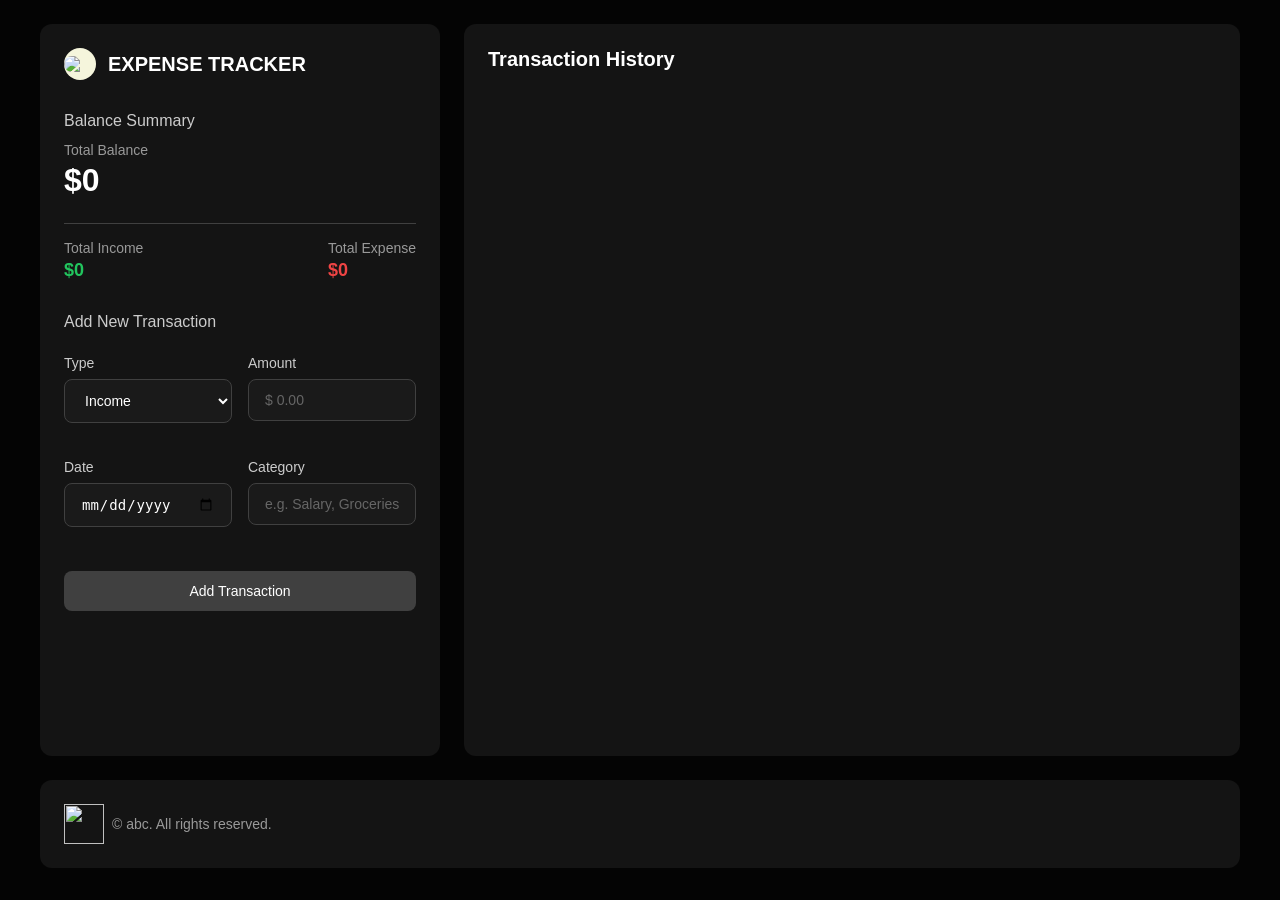
==== DOM/index.html @ 7d52f069 "dom practice" ====
<!DOCTYPE html>
<html lang="en">
    <head>
        <meta charset="UTF-8">
        <meta name = "viewport"
        content="width=device-width,initial-scale=1.0">
        <title>DOM Manupulation</title>
        <link rel="stylesheet" type="text/css" href="style.css">
        <script src="script.js"></script>
    </head>
    <body>
        <div class="container">
            <div class="sidebar">
                <div class="header">
                    <div class="logo">
                        <img src="./images/favicon.png" />
                    </div>
                    <h1 id="expense_tracker" class="title">
                        Expense <span>Tracker</span>
                    </h1>
                </div>

                <div class="balance-summary">
                    <h3>Balance Summary</h3>
                    <div class="label">Total Balance</div>
                    <div class="total-balance" id="totalBalance">$0</div>

                    <div class="income-expense">
                        <div>
                            <div class="label">Total Income</div>
                            <div class="income" id="totalIncome">$0</div>
                        </div>
                        <div>
                            <div class="label">Total Expense</div>
                            <div class="expense" id="totalExpense">$0</div>
                        </div>
                    </div>
                </div>

                <div class="add-transaction">
                    <h3>Add New Transaction</h3>

                    <form class="form-grid" id="transactionForm">
                        <div class="form-group">
                            <label>Type</label>
                            <select id="type" name="type">
                                <option>Income</option>
                                <option>Expense</option>
                            </select>
                        </div>

                        <div class="form-group">
                            <label>Amount</label>
                            <input
                                type="text"
                                placeholder="$ 0.00"
                                id="amount"
                                name="amount"
                            />
                        </div>

                        <div class="form-group">
                            <label>Date</label>
                            <input
                                type="date"
                                placeholder="mm/dd/yyyy"
                                id="date"
                                name="date"
                            />
                        </div>

                        <div class="form-group">
                            <label>Category</label>
                            <input
                                type="text"
                                placeholder="e.g. Salary, Groceries"
                                id="category"
                                name="category"
                            />
                        </div>

                        <input
                            role="button"
                            type="submit"
                            class="add-btn"
                            value="Add Transaction"
                        />
                    </form>
                </div>
            </div>

            <div class="main-content">
                <h2>Transaction History</h2>

                <ul class="transaction-list" id="transactionList"></ul>
            </div>
        </div>

        <footer class="footer">
            <div class="footer-content">
                <div class="footer-left">
                    <img class="footer-logo" src="./images/favicon.png" />
                    <p class="footer-text">
                        © abc. All rights reserved.
                    </p>
                </div>
                <!--<div class="social-icons">
                    <p class="social-icon">
                        <svg
                            width="20"
                            height="20"
                            viewBox="0 0 24 24"
                            fill="currentColor"
                        >
                            <path
                                d="M12 0c-6.626 0-12 5.373-12 12 0 5.302 3.438 9.8 8.207 11.387.599.111.793-.261.793-.577v-2.234c-3.338.726-4.033-1.416-4.033-1.416-.546-1.387-1.333-1.756-1.333-1.756-1.089-.745.083-.729.083-.729 1.205.084 1.839 1.237 1.839 1.237 1.07 1.834 2.807 1.304 3.492.997.107-.775.418-1.305.762-1.604-2.665-.305-5.467-1.334-5.467-5.931 0-1.311.469-2.381 1.236-3.221-.124-.303-.535-1.524.117-3.176 0 0 1.008-.322 3.301 1.23.957-.266 1.983-.399 3.003-.404 1.02.005 2.047.138 3.006.404 2.291-1.552 3.297-1.23 3.297-1.23.653 1.653.242 2.874.118 3.176.77.84 1.235 1.911 1.235 3.221 0 4.609-2.807 5.624-5.479 5.921.43.372.823 1.102.823 2.222v3.293c0 .319.192.694.801.576 4.765-1.589 8.199-6.086 8.199-11.386 0-6.627-5.373-12-12-12z"
                            />
                        </svg>
                    </p>
                    <p class="social-icon">
                        <svg
                            width="20"
                            height="20"
                            viewBox="0 0 24 24"
                            fill="currentColor"
                        >
                            <path
                                d="M23.953 4.57a10 10 0 01-2.825.775 4.958 4.958 0 002.163-2.723c-.951.555-2.005.959-3.127 1.184a4.92 4.92 0 00-8.384 4.482C7.69 8.095 4.067 6.13 1.64 3.162a4.822 4.822 0 00-.666 2.475c0 1.71.87 3.213 2.188 4.096a4.904 4.904 0 01-2.228-.616v.06a4.923 4.923 0 003.946 4.827 4.996 4.996 0 01-2.212.085 4.936 4.936 0 004.604 3.417 9.867 9.867 0 01-6.102 2.105c-.39 0-.779-.023-1.17-.067a13.995 13.995 0 007.557 2.209c9.053 0 13.998-7.496 13.998-13.985 0-.21 0-.42-.015-.63A9.935 9.935 0 0024 4.59z"
                            />
                        </svg>
                    </p>
                    <p class="social-icon">
                        <svg
                            width="20"
                            height="20"
                            viewBox="0 0 24 24"
                            fill="currentColor"
                        >
                            <path
                                d="M20.447 20.452h-3.554v-5.569c0-1.328-.027-3.037-1.852-3.037-1.853 0-2.136 1.445-2.136 2.939v5.667H9.351V9h3.414v1.561h.046c.477-.9 1.637-1.85 3.37-1.85 3.601 0 4.267 2.37 4.267 5.455v6.286zM5.337 7.433c-1.144 0-2.063-.926-2.063-2.065 0-1.138.92-2.063 2.063-2.063 1.14 0 2.064.925 2.064 2.063 0 1.139-.925 2.065-2.064 2.065zm1.782 13.019H3.555V9h3.564v11.452zM22.225 0H1.771C.792 0 0 .774 0 1.729v20.542C0 23.227.792 24 1.771 24h20.451C23.2 24 24 23.227 24 22.271V1.729C24 .774 23.2 0 22.222 0h.003z"
                            />
                        </svg>
                    </p>
                    <p class="social-icon">
                        <svg
                            width="20"
                            height="20"
                            viewBox="0 0 24 24"
                            fill="currentColor"
                        >
                            <path
                                d="M12 2.163c3.204 0 3.584.012 4.85.07 3.252.148 4.771 1.691 4.919 4.919.058 1.265.069 1.645.069 4.849 0 3.205-.012 3.584-.069 4.849-.149 3.225-1.664 4.771-4.919 4.919-1.266.058-1.644.07-4.85.07-3.204 0-3.584-.012-4.849-.07-3.26-.149-4.771-1.699-4.919-4.92-.058-1.265-.07-1.644-.07-4.849 0-3.204.013-3.583.07-4.849.149-3.227 1.664-4.771 4.919-4.919 1.266-.057 1.645-.069 4.849-.069zm0-2.163c-3.259 0-3.667.014-4.947.072-4.358.2-6.78 2.618-6.98 6.98-.059 1.281-.073 1.689-.073 4.948 0 3.259.014 3.668.072 4.948.2 4.358 2.618 6.78 6.98 6.98 1.281.058 1.689.072 4.948.072 3.259 0 3.668-.014 4.948-.072 4.354-.2 6.782-2.618 6.979-6.98.059-1.28.073-1.689.073-4.948 0-3.259-.014-3.667-.072-4.947-.196-4.354-2.617-6.78-6.979-6.98-1.281-.059-1.69-.073-4.949-.073zm0 5.838c-3.403 0-6.162 2.759-6.162 6.162s2.759 6.163 6.162 6.163 6.162-2.759 6.162-6.163c0-3.403-2.759-6.162-6.162-6.162zm0 10.162c-2.209 0-4-1.79-4-4 0-2.209 1.791-4 4-4s4 1.791 4 4c0 2.21-1.791 4-4 4zm6.406-11.845c-.796 0-1.441.645-1.441 1.44s.645 1.44 1.441 1.44c.795 0 1.439-.645 1.439-1.44s-.644-1.44-1.439-1.44z"
                            />
                        </svg>
                    </p>
                    <p class="social-icon">
                        <svg
                            width="20"
                            height="20"
                            viewBox="0 0 24 24"
                            fill="currentColor"
                        >
                            <path
                                d="M23.498 6.186a3.016 3.016 0 0 0-2.122-2.136C19.505 3.545 12 3.545 12 3.545s-7.505 0-9.377.505A3.017 3.017 0 0 0 .502 6.186C0 8.07 0 12 0 12s0 3.93.502 5.814a3.016 3.016 0 0 0 2.122 2.136c1.871.505 9.376.505 9.376.505s7.505 0 9.377-.505a3.015 3.015 0 0 0 2.122-2.136C24 15.93 24 12 24 12s0-3.93-.502-5.814zM9.545 15.568V8.432L15.818 12l-6.273 3.568z"
                            />
                        </svg>
                    </p>
                    <p class="social-icon">
                        <svg
                            width="20"
                            height="20"
                            viewBox="0 0 24 24"
                            fill="currentColor"
                        >
                            <path
                                d="M24 12.073c0-6.627-5.373-12-12-12s-12 5.373-12 12c0 5.99 4.388 10.954 10.125 11.854v-8.385H7.078v-3.47h3.047V9.43c0-3.007 1.792-4.669 4.533-4.669 1.312 0 2.686.235 2.686.235v2.953H15.83c-1.491 0-1.956.925-1.956 1.874v2.25h3.328l-.532 3.47h-2.796v8.385C19.612 23.027 24 18.062 24 12.073z"
                            />
                        </svg>
                    </p>
                </div>-->
            </div>
        </footer>
    </body>
    
</html>
---- DOM/style.css ----
* {
    margin: 0;
    padding: 0;
    box-sizing: border-box;
}

body {
    font-family: -apple-system, BlinkMacSystemFont, "Segoe UI", Roboto,
        sans-serif;
    background-color: #040404;
    color: #ffffff;
    min-height: 100vh;
    padding: 24px;
}

.container {
    max-width: 1200px;
    margin: 0 auto;
    display: grid;
    grid-template-columns: 400px 1fr;
    gap: 24px;
    height: calc(100vh - 48px - 120px);
}

.sidebar {
    background-color: #141414;
    border-radius: 12px;
    padding: 24px;
    display: flex;
    flex-direction: column;
}

.header {
    display: flex;
    align-items: center;
    gap: 12px;
    margin-bottom: 32px;
}

.logo {
    width: 32px;
    height: 32px;
    background-color: #f5f5dc;
    border-radius: 6px;
    display: flex;
    align-items: center;
    justify-content: center;
    font-size: 16px;
    color: #333;
    border-radius: 9999px;
    overflow: hidden;
}

.logo img {
    width: 100%;
    border-radius: 9999px;
    overflow: hidden;
}

.title {
    font-size: 20px;
    font-weight: 600;
    color: #ffffff;
    text-transform: uppercase;
}

.title span {
    font-weight: bold;
}

.balance-summary {
    margin-bottom: 32px;
}

.balance-summary h3 {
    font-size: 16px;
    font-weight: 500;
    color: #cccccc;
    margin-bottom: 12px;
}

.balance-summary .label {
    font-size: 14px;
    color: #999999;
    margin-bottom: 4px;
}

.total-balance {
    font-size: 32px;
    font-weight: 700;
    color: #ffffff;
    margin-bottom: 24px;
}

.income-expense {
    display: flex;
    justify-content: space-between;
    padding-top: 16px;
    border-top: 1px solid #404040;
}

.income-expense div {
    display: flex;
    flex-direction: column;
}

.income-expense .label {
    font-size: 14px;
    color: #999999;
    margin-bottom: 4px;
}

.income {
    color: #22c55e;
    font-size: 18px;
    font-weight: 600;
}

.expense {
    color: #ef4444;
    font-size: 18px;
    font-weight: 600;
}

.add-transaction h3 {
    font-size: 16px;
    font-weight: 500;
    color: #cccccc;
    margin-bottom: 24px;
}

.form-grid {
    display: grid;
    grid-template-columns: 1fr 1fr;
    gap: 16px;
    margin-bottom: 20px;
}

.form-group {
    margin-bottom: 20px;
}

.form-group.full-width {
    grid-column: 1 / -1;
}

.form-group label {
    display: block;
    font-size: 14px;
    color: #cccccc;
    margin-bottom: 8px;
}

.form-group select,
.form-group input {
    width: 100%;
    padding: 12px 16px;
    background-color: #1a1a1a;
    border: 1px solid #404040;
    border-radius: 8px;
    color: #ffffff;
    font-size: 14px;
}

.form-group select:focus,
.form-group input:focus {
    outline: none;
    border-color: #666666;
}

.form-group input::placeholder {
    color: #666666;
}

.add-btn {
    width: 100%;
    padding: 12px;
    background-color: #404040;
    border: none;
    border-radius: 8px;
    color: #ffffff;
    font-size: 14px;
    font-weight: 500;
    cursor: pointer;
    margin-top: 8px;
    grid-column: span 2;
}

.add-btn:hover {
    background-color: #505050;
}

.main-content {
    background-color: #141414;
    border-radius: 12px;
    padding: 24px;
    overflow-y: auto;
}

.main-content h2 {
    font-size: 20px;
    font-weight: 600;
    color: #ffffff;
    margin-bottom: 24px;
}

.transaction-list {
    display: flex;
    flex-direction: column;
    gap: 12px;
}

.transaction-item {
    display: flex;
    align-items: center;
    padding: 16px;
    background-color: #1a1a1a;
    border-radius: 8px;
    border: 1px solid #333333;
    transition: all 0.3s ease;
    cursor: pointer;
}

.transaction-item:hover {
    background-color: #141414;
    border-color: #404040;
    transform: translateY(-2px);
    box-shadow: 0 4px 12px rgba(0, 0, 0, 0.3);
}

.transaction-icon {
    width: 40px;
    height: 40px;
    border-radius: 50%;
    display: flex;
    align-items: center;
    justify-content: center;
    margin-right: 16px;
    font-size: 16px;
    font-weight: bold;
}

.transaction-icon.income {
    background-color: #22c55e;
    color: #ffffff;
}

.transaction-icon.expense {
    background-color: #ef4444;
    color: #ffffff;
}

.transaction-details {
    flex: 1;
}

.transaction-name {
    font-size: 16px;
    font-weight: 500;
    color: #ffffff;
    margin-bottom: 4px;
}

.transaction-date {
    font-size: 14px;
    color: #999999;
}

.transaction-amount {
    font-size: 16px;
    font-weight: 600;
}

.transaction-amount.income {
    color: #22c55e;
}

.transaction-amount.expense {
    color: #ef4444;
}

@media (max-width: 768px) {
    body {
        padding: 16px;
        min-height: 100vh;
        display: block;
    }

    .container {
        grid-template-columns: 1fr;
        gap: 16px;
        height: auto;
        display: grid;
    }

    .form-grid {
        grid-template-columns: 1fr;
        gap: 0;
    }

    .sidebar {
        padding: 20px;
        overflow-y: auto;
        flex-shrink: 0;
        height: 100%;
        margin-bottom: 20px;
    }

    .main-content {
        padding: 20px;
        max-height: none;
        overflow-y: visible;
        flex-shrink: 0;
    }

    .total-balance {
        font-size: 28px;
        margin-bottom: 20px;
    }

    .income-expense {
        flex-direction: column;
        gap: 12px;
        padding-top: 12px;
    }

    .transaction-item {
        padding: 12px;
    }

    .transaction-icon {
        width: 36px;
        height: 36px;
        margin-right: 12px;
        font-size: 14px;
    }

    .transaction-name {
        font-size: 15px;
    }

    .transaction-amount {
        font-size: 15px;
    }
}

/* Footer Styles */
.footer {
    max-width: 1200px;
    margin: 24px auto 0;
    background-color: #141414;
    border-radius: 12px;
    padding: 24px;
}

.footer-content {
    display: flex;
    justify-content: space-between;
    align-items: center;
    gap: 16px;
}

.footer-left {
    display: flex;
    align-items: center;
    gap: 8px;
}

.footer-logo {
    width: 40px;
    height: 40px;
}

.footer-text {
    font-size: 14px;
    color: #999999;
    margin: 0;
}

.social-icons {
    display: flex;
    gap: 16px;
}

.social-icon {
    display: flex;
    align-items: center;
    justify-content: center;
    width: 40px;
    height: 40px;
    background-color: #404040;
    border-radius: 50%;
    color: #cccccc;
    text-decoration: none;
    transition: all 0.3s ease;
}

.social-icon:hover {
    background-color: #555555;
    color: #ffffff;
    transform: translateY(-2px);
}

.social-icon svg {
    transition: transform 0.3s ease;
}

.social-icon:hover svg {
    transform: scale(1.1);
}

/* Responsive footer */
@media (max-width: 768px) {
    .footer {
        margin: 0 auto;
        margin-top: 24px;
        padding: 16px 20px;
        border-radius: 8px;
    }

    .footer-content {
        flex-direction: column;
        text-align: center;
        gap: 12px;
    }

    .footer-left {
        justify-content: center;
        gap: 6px;
    }

    .footer-text {
        font-size: 12px;
    }

    .footer-logo {
        width: 40px;
        height: 40px;
    }

    .social-icons {
        gap: 16px;
        justify-content: center;
    }

    .social-icon {
        width: 40px;
        height: 40px;
    }
}

/* Additional mobile improvements */
@media (max-width: 480px) {
    body {
        padding: 12px;
        min-height: 100vh;
    }

    .container {
        gap: 12px;
        height: auto;
    }

    .sidebar,
    .main-content {
        padding: 16px;
        border-radius: 8px;
    }

    .sidebar {
        overflow-y: visible;
    }

    .main-content {
        overflow-y: visible;
    }

    .header {
        margin-bottom: 20px;
    }

    .title {
        font-size: 18px;
        text-transform: uppercase;
    }

    .total-balance {
        font-size: 24px;
    }

    .form-group {
        margin-bottom: 16px;
    }

    .form-group select,
    .form-group input {
        padding: 10px 12px;
        font-size: 16px;
    }

    .add-btn {
        padding: 14px;
        font-size: 16px;
    }

    .footer {
        padding: 12px 16px;
        margin-top: 20px;
        position: absolute;
        bottom: 0;
    }

    .footer-left {
        gap: 4px;
    }

    .footer-text {
        font-size: 11px;
    }

    .footer-logo {
        width: 40px;
        height: 40px;
    }

    .social-icon {
        width: 40px;
        height: 40px;
    }
}

/* Hide scrollbars by default */
::-webkit-scrollbar {
    width: 6px;
    background: transparent;
}

.transaction-delete {
    aspect-ratio: 1/1;
    padding: 10px;
    outline: none;
    border: none;
    background-color: transparent;
    width: 40px;
    height: 40px;
    border-radius: 9999px;
    font-size: 18px;
    color: white;
    margin-left: 20px;
    cursor: pointer;
    transition: all 0.3s ease-in-out;
}

.transaction-delete:hover {
    background: orangered;
    transform: scale(1.1);
    box-shadow: 0px 0px 13px 1px #ff450054;
}

.transaction-delete:active {
    transform: scale(0.95);
}
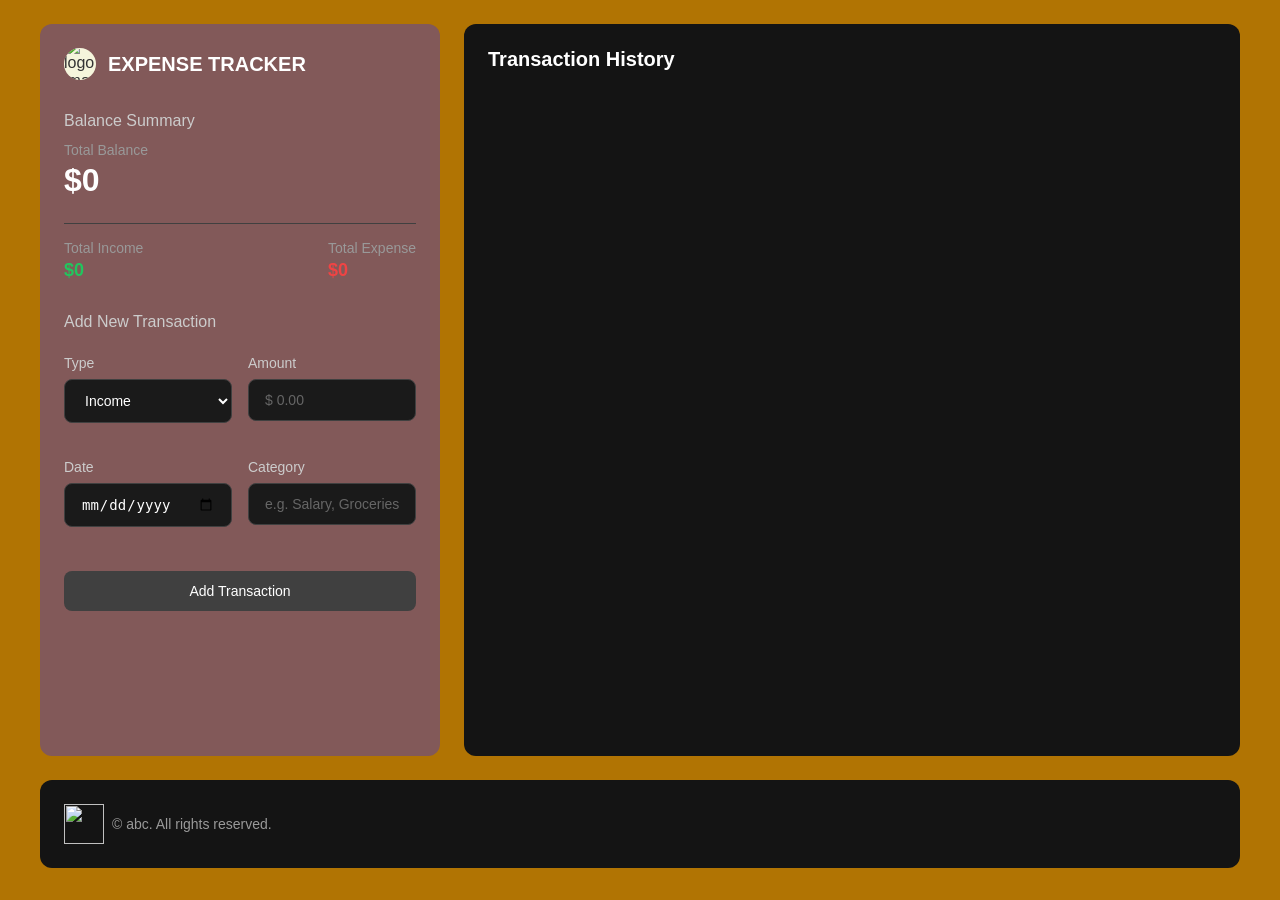
==== commit 2b0f5e89: "dom" ====
--- a/DOM/index.html
+++ b/DOM/index.html
@@ -13,7 +13,7 @@
             <div class="sidebar">
                 <div class="header">
                     <div class="logo">
-                        <img src="./images/favicon.png" />
+                        <img src="./images/favicon.png" alt="logo image" />
                     </div>
                     <h1 id="expense_tracker" class="title">
                         Expense <span>Tracker</span>
--- a/DOM/style.css
+++ b/DOM/style.css
@@ -7,7 +7,7 @@
 body {
     font-family: -apple-system, BlinkMacSystemFont, "Segoe UI", Roboto,
         sans-serif;
-    background-color: #040404;
+    background-color: #b17403;
     color: #ffffff;
     min-height: 100vh;
     padding: 24px;
@@ -23,7 +23,7 @@
 }
 
 .sidebar {
-    background-color: #141414;
+    background-color: hsl(0, 19%, 43%);
     border-radius: 12px;
     padding: 24px;
     display: flex;
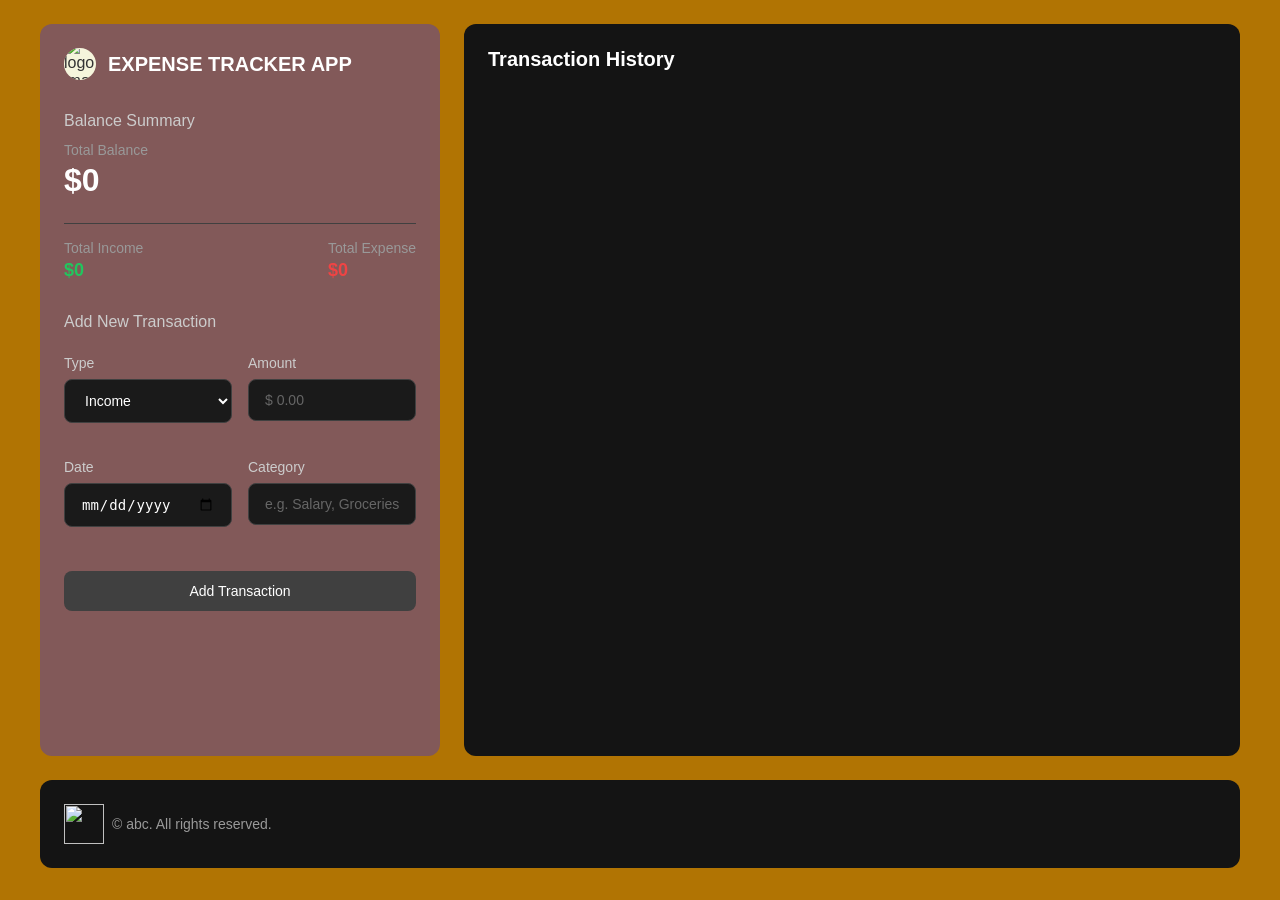
==== commit 86da16ba: "dom-traverse" ====
--- a/DOM/index.html
+++ b/DOM/index.html
@@ -2,11 +2,12 @@
 <html lang="en">
     <head>
         <meta charset="UTF-8">
-        <meta name = "viewport"
-        content="width=device-width,initial-scale=1.0">
+        <meta name = "viewport"content="width=device-width,initial-scale=1.0">
         <title>DOM Manupulation</title>
         <link rel="stylesheet" type="text/css" href="style.css">
-        <script src="script.js"></script>
+        <!--<script src="script.js"></script>
+        <script src="analysing-DOM.js"></script>-->
+        
     </head>
     <body>
         <div class="container">
@@ -16,7 +17,7 @@
                         <img src="./images/favicon.png" alt="logo image" />
                     </div>
                     <h1 id="expense_tracker" class="title">
-                        Expense <span>Tracker</span>
+                        Expense Tracker
                     </h1>
                 </div>
 
@@ -180,6 +181,7 @@
                 </div>-->
             </div>
         </footer>
+        <script src="dom-traversal.js"></script>
     </body>
     
 </html>
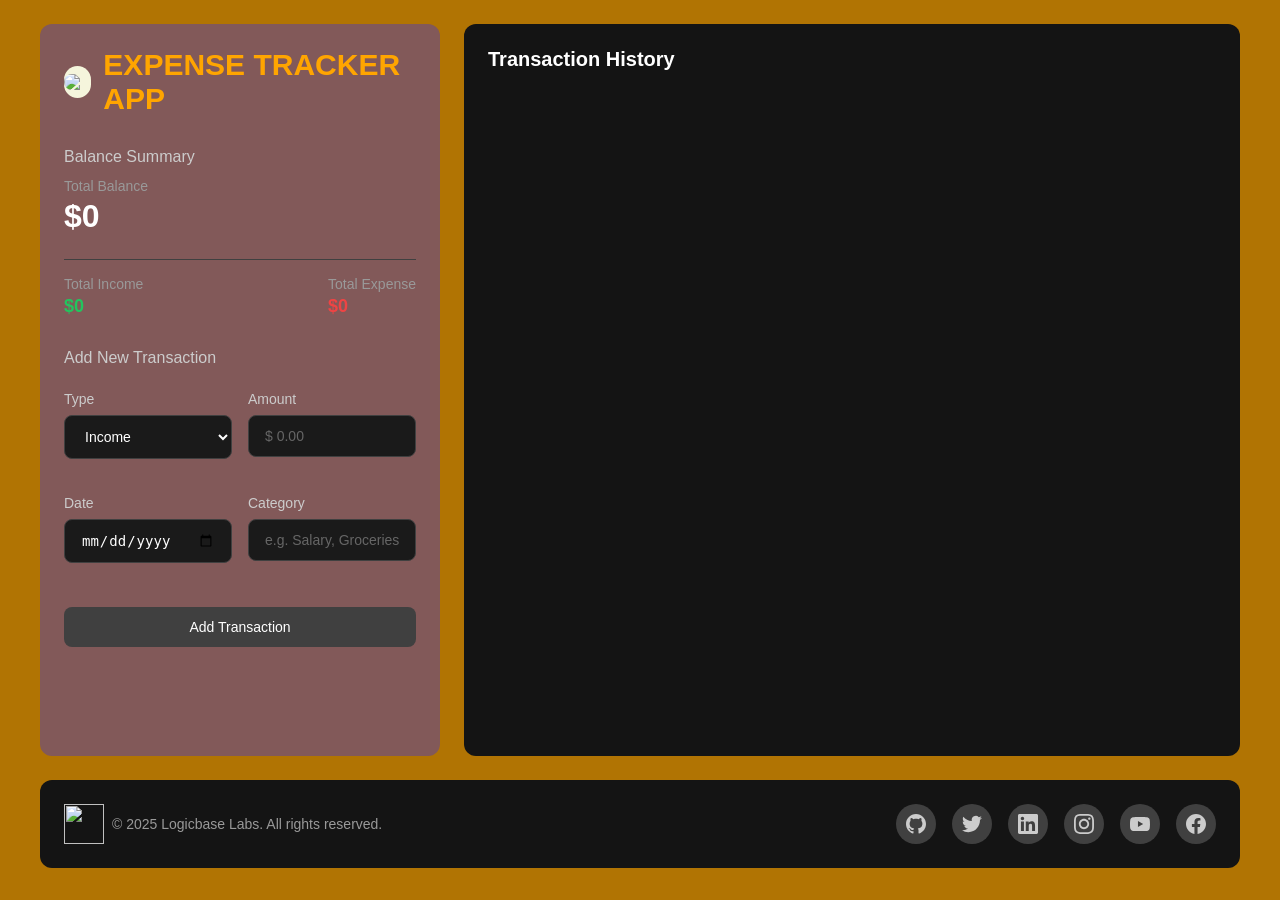
==== commit b6385135: "dom-traverse" ====
--- a/DOM/index.html
+++ b/DOM/index.html
@@ -1,23 +1,24 @@
 <!DOCTYPE html>
 <html lang="en">
     <head>
-        <meta charset="UTF-8">
-        <meta name = "viewport"content="width=device-width,initial-scale=1.0">
-        <title>DOM Manupulation</title>
-        <link rel="stylesheet" type="text/css" href="style.css">
-        <!--<script src="script.js"></script>
-        <script src="analysing-DOM.js"></script>-->
-        
+        <meta charset="UTF-8" />
+        <meta name="viewport" content="width=device-width, initial-scale=1.0" />
+        <meta name="description" content="We love Javascript" />
+        <title>Expense Tracker</title>
+        <link rel="icon" type="image/svg+xml" href="./images/favicon.png" />
+        <meta title="og:image" width="1920" height="1080" />
+        <link rel="stylesheet" href="style.css" />
     </head>
+
     <body>
         <div class="container">
             <div class="sidebar">
                 <div class="header">
                     <div class="logo">
-                        <img src="./images/favicon.png" alt="logo image" />
+                        <img src="./images/favicon.png" />
                     </div>
                     <h1 id="expense_tracker" class="title">
-                        Expense Tracker
+                        Expense <span>Tracker</span>
                     </h1>
                 </div>
 
@@ -102,10 +103,10 @@
                 <div class="footer-left">
                     <img class="footer-logo" src="./images/favicon.png" />
                     <p class="footer-text">
-                        © abc. All rights reserved.
+                        © 2025 Logicbase Labs. All rights reserved.
                     </p>
                 </div>
-                <!--<div class="social-icons">
+                <div class="social-icons">
                     <p class="social-icon">
                         <svg
                             width="20"
@@ -178,10 +179,11 @@
                             />
                         </svg>
                     </p>
-                </div>-->
+                </div>
             </div>
         </footer>
-        <script src="dom-traversal.js"></script>
+
+        <script src="./script.js"></script>
+        <script src="./dom-traversal.js"></script>
     </body>
-    
 </html>
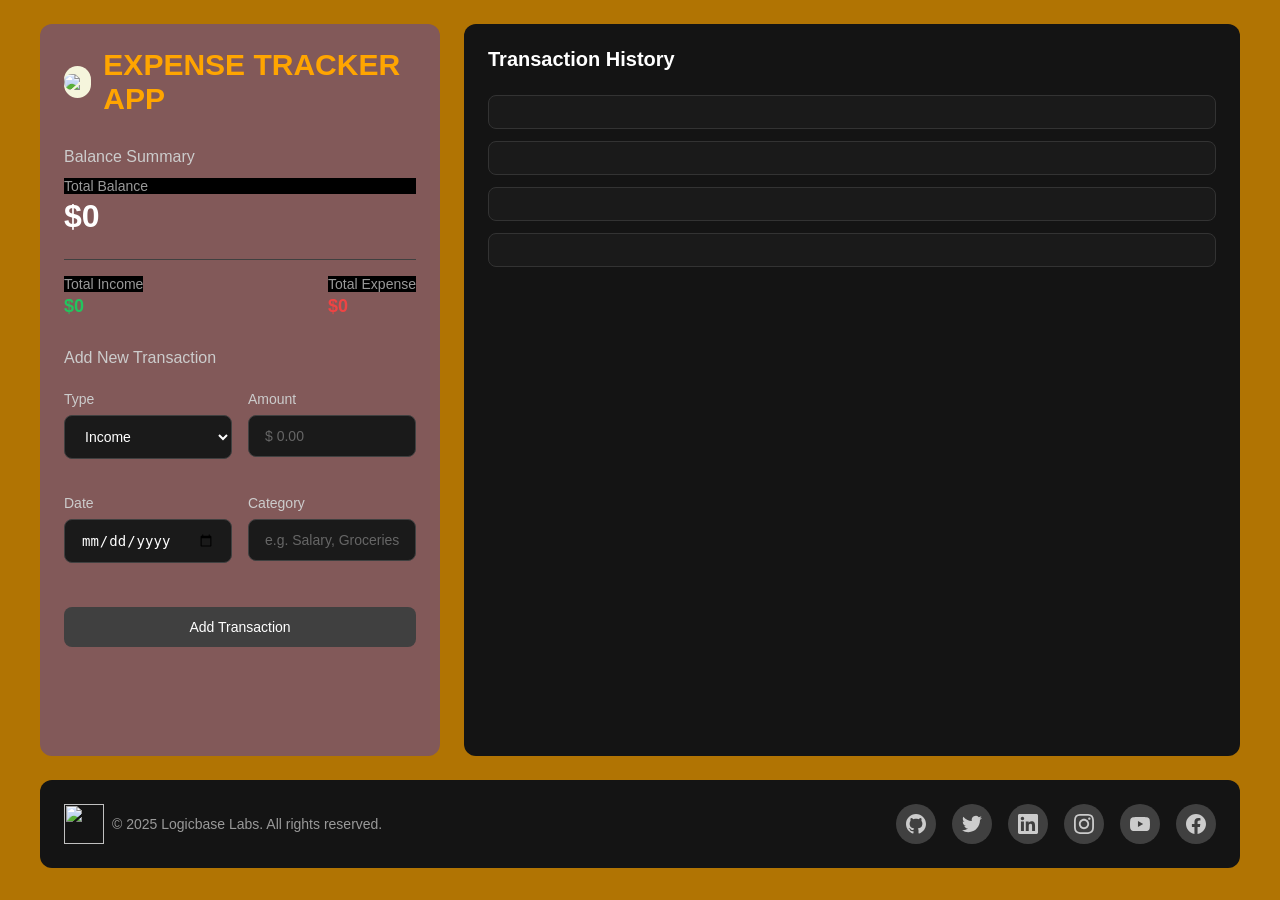
==== commit 44db548e: "dom-traverse" ====
--- a/DOM/index.html
+++ b/DOM/index.html
@@ -94,7 +94,12 @@
             <div class="main-content">
                 <h2>Transaction History</h2>
 
-                <ul class="transaction-list" id="transactionList"></ul>
+                <ul class="transaction-list" id="items">
+                    <li class="transaction-item"></li>
+                    <li class="transaction-item"></li>
+                    <li class="transaction-item"></li>
+                    <li class="transaction-item"></li>
+                </ul>
             </div>
         </div>
 
@@ -183,7 +188,7 @@
             </div>
         </footer>
 
-        <script src="./script.js"></script>
-        <script src="./dom-traversal.js"></script>
+        <!--<script src="./script.js"></script>-->
+        <script src="dom-traversal.js"></script>
     </body>
 </html>
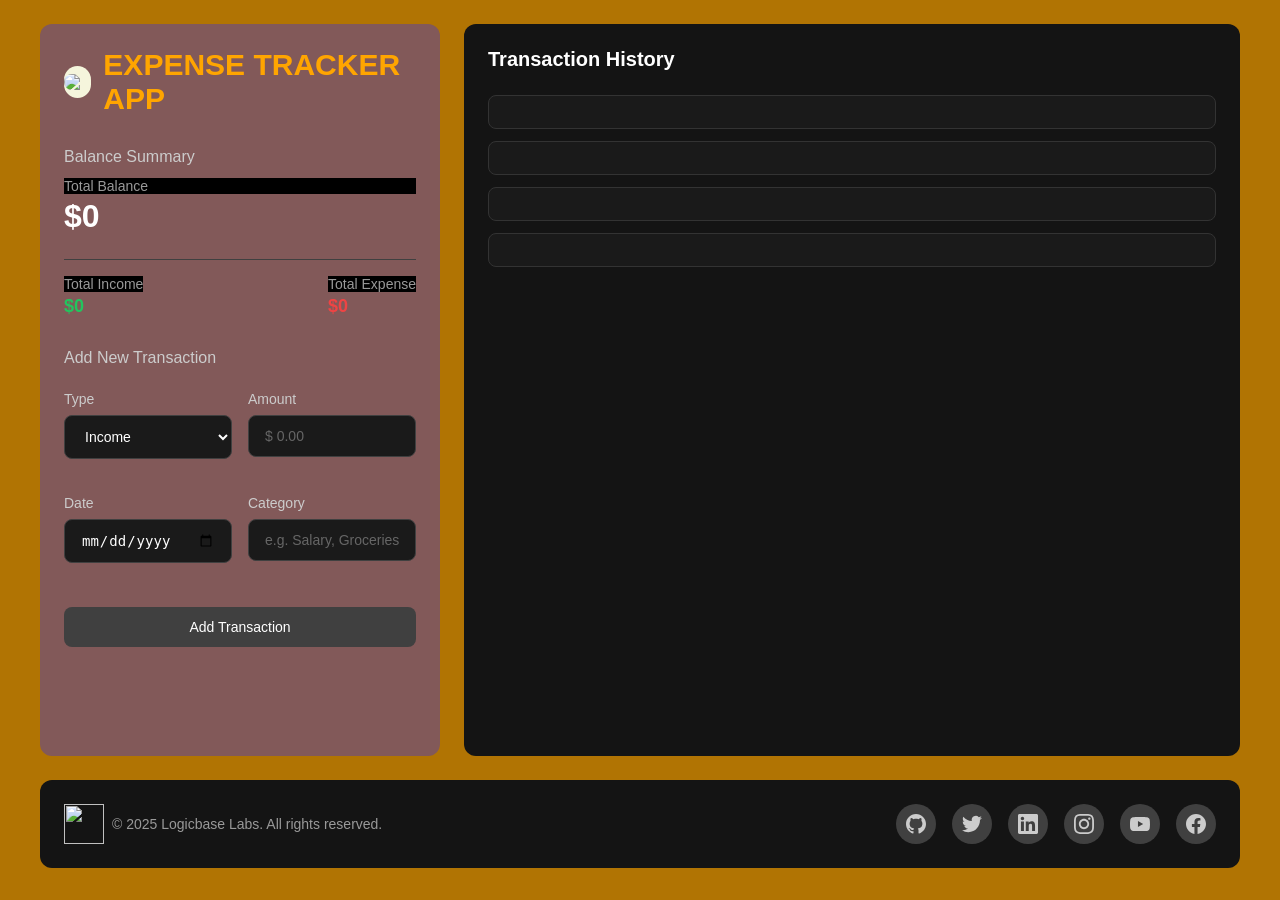
==== commit 023af8b9: "expense-tracker" ====
--- a/DOM/index.html
+++ b/DOM/index.html
@@ -190,5 +190,6 @@
 
         <!--<script src="./script.js"></script>-->
         <script src="dom-traversal.js"></script>
+        <!--<script src="dom-manipulation.js"></script>-->
     </body>
 </html>
